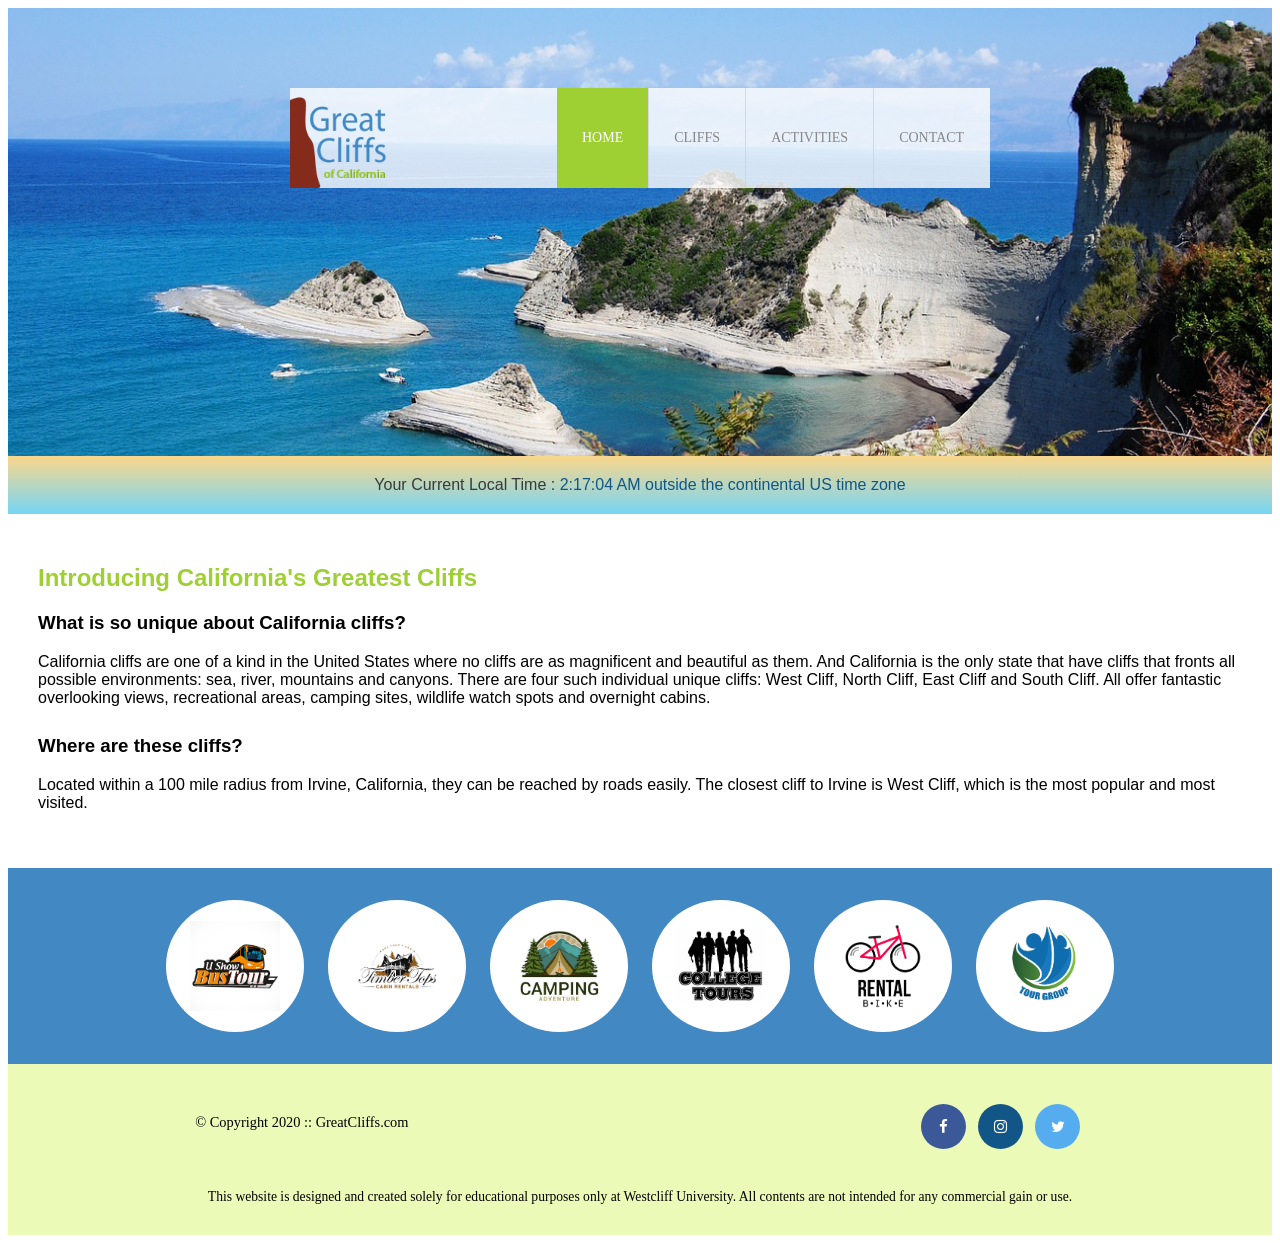
==== day1/index.html @ 325b6f9f "copied files from wk3 d2 homework" ====
<html>
    <head>
        <title>index</title>
        <meta charset="utf-8">  
        
        <!-- Font Awesome -->
        <link rel="stylesheet" href="https://cdnjs.cloudflare.com/ajax/libs/font-awesome/4.7.0/css/font-awesome.min.css">
        <!-- day2 external style sheet -->
        <link rel="stylesheet" type="text/css" href="styles.css">
    </head>  
    <body id="home">
    <!-- Container to wrap everything -->
    <div id="container">
        <header>
            <div class="main-header">
                <div class="logo">
                    <img src="images/logo.png" alt="Great Cliffs Logo" width="125">
                    <!-- <h3>Great Cliff's Logo</h3> -->
                </div>
                <nav class="main-menu">
                    <ul>
                        <li class="active"><a href="index.html">Home</a></li>
                        <li><a href="cliffs.html">Cliffs</a></li>
                        <li><a href="activities.html">Activities</a></li>
                        <li><a href="contact.html">Contact</a></li>
                    </ul>
                </nav>
            </div>
        </header>
        <!-- adding time of day code -->
        <section id="timeofday">
            <span>Your Current Local Time : </span>
            <span id="clock"></span>
        </section>
        <main>
            <div class="main-text">
                <h2>Introducing California's Greatest Cliffs</h2>
                <h3>What is so unique about California cliffs?</h3>
                <p>California cliffs are one of a kind in the United States where no cliffs are as magnificent and beautiful as them. And California is the only state that have cliffs that fronts all possible environments: sea, river, mountains and canyons. There are four such individual unique cliffs: West Cliff, North Cliff, East Cliff and South Cliff. All offer fantastic overlooking views, recreational areas, camping sites, wildlife watch spots and overnight cabins.</p>     
                <h3>Where are these cliffs?</h3>
                <p>Located within a 100 mile radius from Irvine, California, they can be reached by roads easily. The closest cliff to Irvine is West Cliff, which is the most popular and most visited.</p>
            </div>
        </main>
        <section>
            <ul id="partners">
                <!-- <li class="partner">
                    <img src="images/partners/partner-bustour.png" alt="Partner Bus Tours">
                </li>
                <li class="partner">
                    <img src="images/partners/partner-cabinrental.png" alt="Partner Cabin Rental">
                </li>
                <li class="partner">
                    <img src="images/partners/partner-campingadv.png" alt="Partner Camping Adventure">
                </li>
                <li class="partner">
                    <img src="images/partners/partner-collegetours.png" alt="Partner College Tours">
                </li>
                <li class="partner">
                    <img src="images/partners/partner-rentalbike.png" alt="Partner Bike Rentals">
                </li>
                <li class="partner">
                    <img src="images/partners/partner-tourgroup.png" alt="Partner Tour Group">
                </li> -->
            </ul>
        </section>
        <footer>
            <div id="nondisclaimer">
                <div class="copy">
                    &copy; Copyright 2020 :: GreatCliffs.com
                </div>
                <div class="social">
                    <a href="#" class="fa fa-facebook"></a> 
                    <a href="#" class="fa fa-instagram"></a> 
                    <a href="#" class="fa fa-twitter"></a> 
                </div>
            </div>
            <div id="disclaimer">
                <p>This website is designed and created solely for educational purposes only at Westcliff University. All contents are not intended for any commercial gain or use.</p>
            </div>
        </footer>
    </div>
    <!-- Javascript code -->
    <script>
        /* Code to display time and timezone */
        //create a time data function
        function currentTime(){
            //declare variables
            var d = new Date(); //get current date
            var hr = d.getHours(); //get current hours
            var min = d.getMinutes(); //get current minutes
            var sec = d.getSeconds(); //get current seconds
            var ampm; //declare empty variable to store AM or PM

            //test different time zone
            //hr = hr + 2;
            
            //add 0 to single digits for seconds
            if (sec < 10){
                sec = "0" + sec;
            }

            //add 0 to single digits for minutes
            if (min < 10){
                min = "0" + min;
            }

            //determine AM or PM string
            if (hr == 12){
                ampm = "PM"; //set to PM
            }
            else if ( hr > 12){
                hr -= 12; //deduct 12 from hours greater than 12 (military time)
                ampm = "PM" //set to PM
            }
            else {
                ampm = "AM"; //set to AM
            }

            //assemble time format to display 
            var time = hr + ":" + min + ":" + sec + " " + ampm;

            // add timezone 
            var utchr = d.getUTCHours(); //get current Greenwhich Mean Time (GMT)
            var timeDiff; // to store time differece betweem GMT hour and Local hour
            var adjTimeDiff; // to store time difference converted to positive number
            var timeZone; // to store the 4 time zones (PT, MT, CT, ET)

            //  Convert Greenwich Mean Time from military time to standard time
            if (utchr == 12){
                //do nothing
            }
            else if (utchr > 12){
                utchr -= 12; //deduct 12 from hours greather than 12 (military time)
            }
            else {
                // do nothing
            }
            //  Calculate time difference between GMT hour and local hour
            timeDiff = utchr - hr; // +6 in my case - MT

            //  Convert time difference, if negative, to positive (adjusted time difference)
            if (timeDiff < 0){ // for example, if UTC hour was 
                adjTimeDiff = -(timeDiff);
            }
            else {
                adjTimeDiff = timeDiff;
            }
            // Check which time zone based on the converted time difference between GMT Hour and Local Hour
            switch(adjTimeDiff){
                case(4): //eastern
                    timeZone = "ET";
                    break;
                case(5): //central
                    timeZone = "CT";
                    break;
                case(6): //mountain
                    timeZone = "MT";
                    break;
                case(7): //pacific
                    timeZone = "PT";
                    break;
                default:
                    timeZone = "outside the continental US time zone"
            } 

            //  Add time zone to the very end of the assembly time format
            //display current local time and time zone on HTML elements 
            document.getElementById("clock").innerHTML = time + " " + timeZone; //adding time

            //run time data function every 1 second
            setInterval(currentTime, 1000); //setting timer
        }
        //initial run of time data function
        currentTime();

        /* code to list the partners picture */
        var photos = []; //declaring an empty array to store image element
        var fileNames = []; // declaring an empty elemtn to store iamge fiilename
        var imageList = []; // declaring an empty array to store html list that contains image
        var image; //declaring empty variable to store the assembled image list codes
        var openList = "<li class='partner'>" // declaring a variable to contain the open list tag
        var closeList = "</li>"; // declaring a variable to contain the close list tag
  
        // create a loop to create 6 images starting with index of 0
        var imageListNoComma = ""; // create a list to add an element to not print comma
        for (var i = 0; i < 6; i++) {
            fileNames.push(""+(i+1)); // create image filename and store in the array
            photos.push("<img src='images/partners/partner" + fileNames[i]+ ".png'>"); // assembling the filename into a large element
            image = openList + photos[i] + closeList; // assemble image element from previous arrays
            imageList.push(image); //store the image element code into an array 
            imageListNoComma = imageListNoComma + (image.toString().replace(',',' '));
        }
        // console.log(imageListNoComma);
        // display all six images
        document.getElementById("partners").innerHTML = imageListNoComma;
    </script>

    </body>
</html>
---- day1/styles.css ----
/* Header */
header {
    width: 100%;
    min-height: 400px;
    padding-top: 3em;
}
#home header {
    background: no-repeat lightgrey url(images/cliff_ocean.jpg);
    background-size: 1500px;
    background-size: 100%;  /*This will make the background image full width of the screen but the instruction says 1500px */
}
#activities header {
    background: no-repeat lightgrey url(images/runfly.jpg);
    background-size: 1500px;
    background-size: 100%;  /*This will make the background image full width of the screen but the instruction says 1500px */
}
#contact header {
    background: no-repeat lightgrey url(images/cliff_rock.jpg);
    background-size: 1500px;
    background-size: 100%;   /*This will make the background image full width of the screen but the instruction says 1500px */
}
#cliffs header {
    background: no-repeat lightgrey url(images/forest_cliff.jpg);
    background-size: 1500px;
    background-size: 100%;   /*This will make the background image full width of the screen but the instruction says 1500px */
}
.main-header {
    background-color: rgb(255, 255, 255, 0.8);
    width: 700px; /* HW instructions says 700px but 'contact' goes to another line so had to adjust to 750px - changed it back to 700px again */
    margin: 2em auto 0 auto;
    min-height: 100px;
    height: 100px;
}
.main-header .logo img {
    width: 100px;
    height: 100px;
    margin: 0 2em 0 0;
    float: left;
}
/* Navigation */
.main-menu {
    margin-left: 227px; 
    font-weight: 400;
}
.main-menu ul li {
    list-style-type: none;
    display: inline-block;
    float: left;
    padding-left: 25px;
    padding-right: 25px;
    border-left: 1px solid rgba(202, 204, 202, 0.6);
    line-height: 100px;
    text-transform: uppercase;
    font-size: 14px;
}
.main-menu ul li a {
    text-decoration: none;
    color: #888;
}
.main-menu ul li a:hover {
    color: #9ed034;
}
.main-menu ul li.active {
    background:  #9ed034;
    border: none;
}
.main-menu ul li.active a {
    color: #fff;
}
/* Main */
.main-text h2 {
    font-family: Arial, Helvetica, sans-serif;
    color: #9ed034;
}
.main-text h3 {
    font-family: Arial, Helvetica, sans-serif;
}
.main-text p {
    font-family: Arial, Helvetica, sans-serif;
}
/* Partners */
section {
    width: 100%;
    background-color: #4288C3;
}
section #partners {
    width: 1200px;
    padding: 2em 0 2em 0;
    margin: 0 auto;
    text-align: center;
}
section #partners .partner {
    display: inline-block;
    margin: 0 0.75em;
    padding: 1.3em 1.5em;
    background-color: #fff;
    border-radius: 50%;
}
section #partners .partner img {
    width: 90px;
    height: 90px;
}
footer {
    width: 100%;
    height: 155px;
    padding-bottom: 1em;
    background-color: #ecfab8;
}
footer #nondisclaimer .copy {
    padding: 3.5em 3.5em 3.5em 13em;
    float: left;
    font-size: 0.9em;
}
footer #nondisclaimer .social {
    padding: 2.5em;
    margin-right: 9.25em;
    float: right;
}
footer #disclaimer {
    clear: both;
}
footer #disclaimer p {
    font-size: 0.85em;
    text-align: center;
}
footer #nondisclaimer .social .fa {
    padding: 15px;
    font-size: 15px;
    width: 15px;
    text-align: center;
    text-decoration: none;
    margin: 0 4px;
    border-radius: 50%;
}
footer #nondisclaimer .social .fa:hover {
    opacity: 0.7;
}
footer #nondisclaimer .social .fa-facebook {
    background: #3b5998;
    color: white;
}
footer #nondisclaimer .social .fa-twitter {
    background: #55acee;
    color: white;
}
footer #nondisclaimer .social .fa-instagram {
    background: #125688;
    color: white;
}
/* Activities - activities.html */
table {
    width: 1000px;
    margin: 4em auto 0 auto;
}
caption {
    background: #852b1b;
    height: 40px;
    color: #fff;
    font-size: 1.3em;
    font-weight: bold;
    padding-top: 1em;
}
thead {
    background: #BDE1FF;
}
tbody {
    background: #eeffe6;
    text-align: center;
}
th,td {
    width: 225px;
    height: 75px;
    vertical-align: middle;
    border: solid 1px #852b1b;
}
th:first-child {
    width: 125px;
    height: 50px;
    background: #4977d1;
    color: #fff;
}
td:first-child {
    font-weight: bold;
    background: #BDE1FF;
}
/* Contact - contact.html */
main {
    font-family: Arial, Helvetica, sans-serif;
    padding: 30px;
}
main h1 {
    color: #9ed034;   
}
main p {
    padding-bottom: 10px;
}
span:first-child :not(#timeofday){
    text-transform: uppercase;
    font-weight: bold;
}
.contactinfo .email{
    padding-top: 10px;
}
form {
    padding-top: 20px;
}
form fieldset{
    border: solid 2px #9ed034;
}
form legend {
    color: #4977d1;
    text-transform: uppercase;
    font-weight: bold;;
}
label {
    font-weight: bold;
}
/* text box */
.textbox {
    padding-left: 20px;
}
.textbox label {
    display: block;
    padding-top: 10px;
}
input {
    width: 500px;
}
/* radio buttons */
.radios {
    padding-top: 10px;
    padding-bottom: 10px;
    padding-left: 20px;
}
input[type="radio"]{
    width: 20px;
}
/* text box */
.selectmenu {
    padding-top: 10px;
    padding-bottom: 10px;
    padding-left: 20px;
}
.selectmenu select {
    width: 200px;
    height: 20px;
    text-align: center;;
}
/* text box */
.commentbox label {
    display: block;
    padding-top: 10px;
    padding-left: 20px;
}
textarea {
    width: 500px;
    height: 200px;
    margin-left: 20px;
}
/* inqurie button */
form .button{
    margin: 10px 0 10px 0;
    width: 520px;
    display: flex;
    justify-content: end;
}
form .button input[type=submit]{
    background-color: #4977d1;
    border: none;
    outline: none;
    color: #fff;
    font-weight: bold;
    margin: 10px 0 10px 0;
    width: 100px;
    height: 35px;
}

/* Below is what I need to use for the contact form styling : 
Properties
• margin, padding
• color, font-size, font-weight, text-align, texttransform
• width, height, border, display, resize
• background-color
Selectors
• Contextual (ex: form .button)
• Pseudo-class (ex: span: first-child
Colors: #9ed034, #4977D1, #fff 
*/

/* Cliffs - cliffs.html */
.cliff-container {
    display: grid;
    grid-gap: 2em;
    grid-template-columns: repeat(2, 400px);
    grid-template-rows: repeat(2, 250px);
    justify-content: center;
    height: 80%;
}
.cliff img {
    width: 100%;
    height: 85%;
    object-fit: cover;
}
.cliff figcaption {
    background-color: #921600;
    color: #fff;
    font-weight: bold;
    text-align: center;
    padding-top: 10px;
    padding-bottom: 10px;
}
figure {
    width: 100%;
    height: 100%;
    margin: 0;
}

/* clock */
#timeofday{
    font-family: Arial, Helvetica, sans-serif;
    color: #3a3a3a;
    background-image: linear-gradient(rgba(251,215,139,1) 0%, rgba(118,213,245,1) 100%);
    text-align: center;
    padding-top: 20px;
    padding-bottom: 20px;
}

#clock {
    color: #125688;
}
/* Font: Arial, Helvetica, sans-serif
• Font colors: #3a3a3a, #125688
• Linear gradient color: 0deg, rgba(251,215,139,1) 0%, rgba(118,213,245,1) 100%
Ø Get gradient color from here: https://cssgradient.io */
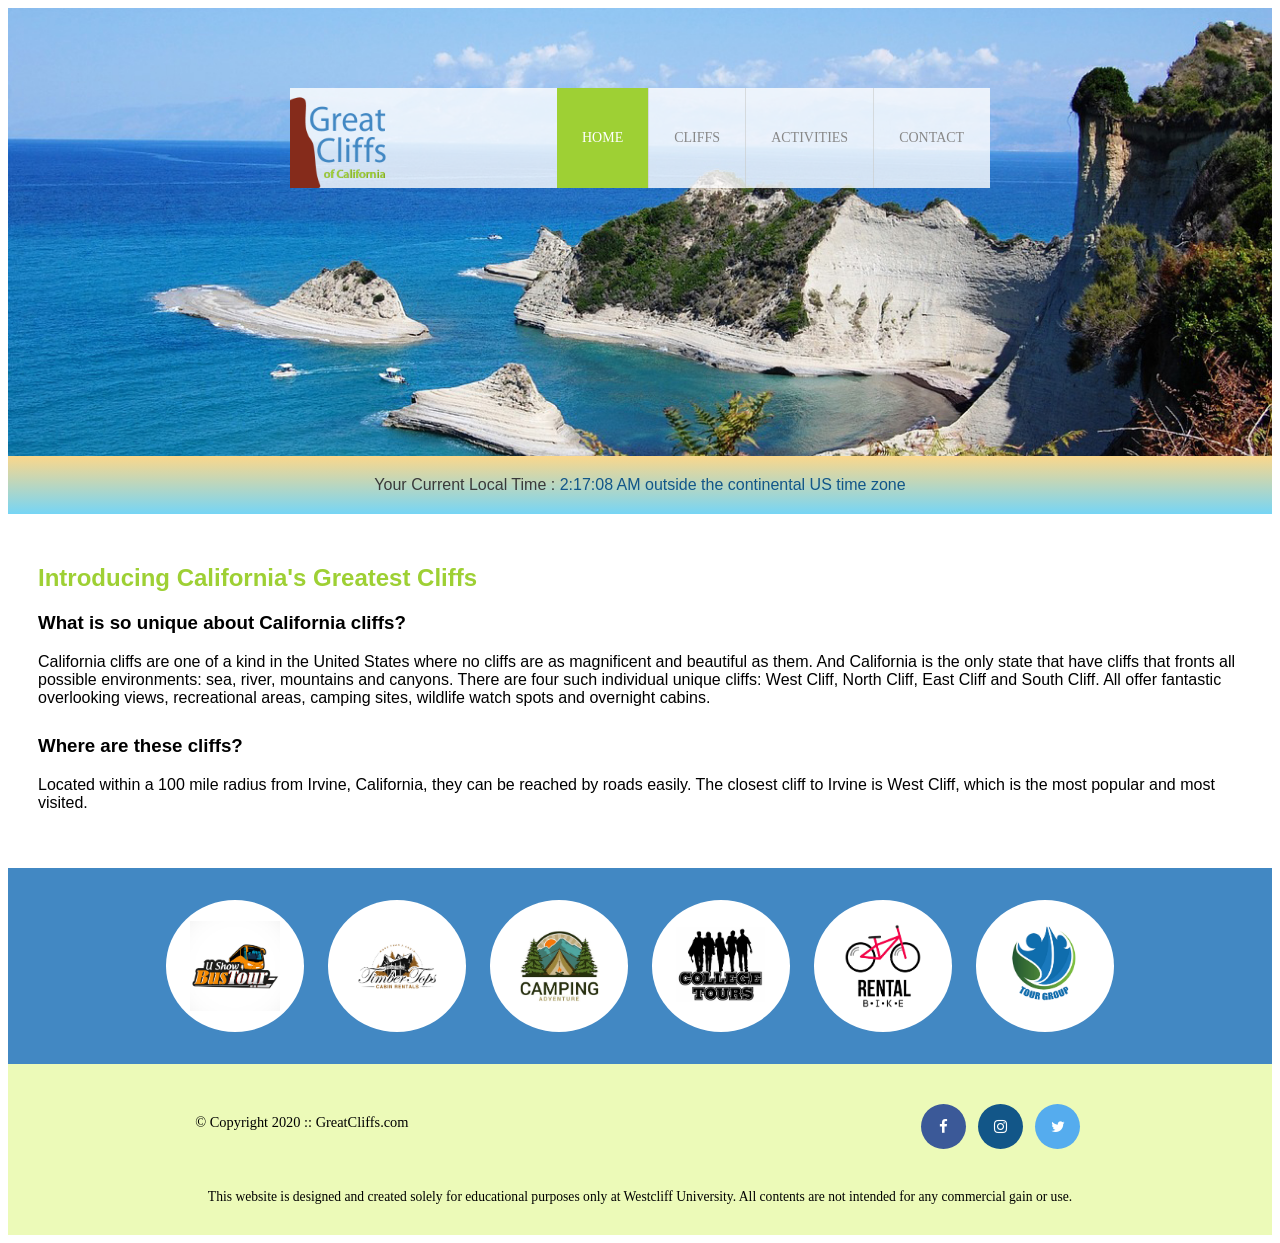
==== commit 401c5082: "added some CSS to align the random chars and textbox" ====
--- a/day1/index.html
+++ b/day1/index.html
@@ -80,120 +80,12 @@
         </footer>
     </div>
     <!-- Javascript code -->
-    <script>
-        /* Code to display time and timezone */
-        //create a time data function
-        function currentTime(){
-            //declare variables
-            var d = new Date(); //get current date
-            var hr = d.getHours(); //get current hours
-            var min = d.getMinutes(); //get current minutes
-            var sec = d.getSeconds(); //get current seconds
-            var ampm; //declare empty variable to store AM or PM
+   
+    <!-- Digital Clock -->
+    <script src="js/digclock.js"></script>
 
-            //test different time zone
-            //hr = hr + 2;
-            
-            //add 0 to single digits for seconds
-            if (sec < 10){
-                sec = "0" + sec;
-            }
-
-            //add 0 to single digits for minutes
-            if (min < 10){
-                min = "0" + min;
-            }
-
-            //determine AM or PM string
-            if (hr == 12){
-                ampm = "PM"; //set to PM
-            }
-            else if ( hr > 12){
-                hr -= 12; //deduct 12 from hours greater than 12 (military time)
-                ampm = "PM" //set to PM
-            }
-            else {
-                ampm = "AM"; //set to AM
-            }
-
-            //assemble time format to display 
-            var time = hr + ":" + min + ":" + sec + " " + ampm;
-
-            // add timezone 
-            var utchr = d.getUTCHours(); //get current Greenwhich Mean Time (GMT)
-            var timeDiff; // to store time differece betweem GMT hour and Local hour
-            var adjTimeDiff; // to store time difference converted to positive number
-            var timeZone; // to store the 4 time zones (PT, MT, CT, ET)
-
-            //  Convert Greenwich Mean Time from military time to standard time
-            if (utchr == 12){
-                //do nothing
-            }
-            else if (utchr > 12){
-                utchr -= 12; //deduct 12 from hours greather than 12 (military time)
-            }
-            else {
-                // do nothing
-            }
-            //  Calculate time difference between GMT hour and local hour
-            timeDiff = utchr - hr; // +6 in my case - MT
-
-            //  Convert time difference, if negative, to positive (adjusted time difference)
-            if (timeDiff < 0){ // for example, if UTC hour was 
-                adjTimeDiff = -(timeDiff);
-            }
-            else {
-                adjTimeDiff = timeDiff;
-            }
-            // Check which time zone based on the converted time difference between GMT Hour and Local Hour
-            switch(adjTimeDiff){
-                case(4): //eastern
-                    timeZone = "ET";
-                    break;
-                case(5): //central
-                    timeZone = "CT";
-                    break;
-                case(6): //mountain
-                    timeZone = "MT";
-                    break;
-                case(7): //pacific
-                    timeZone = "PT";
-                    break;
-                default:
-                    timeZone = "outside the continental US time zone"
-            } 
-
-            //  Add time zone to the very end of the assembly time format
-            //display current local time and time zone on HTML elements 
-            document.getElementById("clock").innerHTML = time + " " + timeZone; //adding time
-
-            //run time data function every 1 second
-            setInterval(currentTime, 1000); //setting timer
-        }
-        //initial run of time data function
-        currentTime();
-
-        /* code to list the partners picture */
-        var photos = []; //declaring an empty array to store image element
-        var fileNames = []; // declaring an empty elemtn to store iamge fiilename
-        var imageList = []; // declaring an empty array to store html list that contains image
-        var image; //declaring empty variable to store the assembled image list codes
-        var openList = "<li class='partner'>" // declaring a variable to contain the open list tag
-        var closeList = "</li>"; // declaring a variable to contain the close list tag
-  
-        // create a loop to create 6 images starting with index of 0
-        var imageListNoComma = ""; // create a list to add an element to not print comma
-        for (var i = 0; i < 6; i++) {
-            fileNames.push(""+(i+1)); // create image filename and store in the array
-            photos.push("<img src='images/partners/partner" + fileNames[i]+ ".png'>"); // assembling the filename into a large element
-            image = openList + photos[i] + closeList; // assemble image element from previous arrays
-            imageList.push(image); //store the image element code into an array 
-            imageListNoComma = imageListNoComma + (image.toString().replace(',',' '));
-        }
-        // console.log(imageListNoComma);
-        // display all six images
-        document.getElementById("partners").innerHTML = imageListNoComma;
-    </script>
+    <!-- Partners -->
+    <script src="js/site_scripts.js"></script>
 
     </body>
 </html>
--- a/day1/styles.css
+++ b/day1/styles.css
@@ -266,15 +266,49 @@
     justify-content: end;
 }
 form .button input[type=submit]{
-    background-color: #4977d1;
-    border: none;
+    /* background-color: #4977d1; */
+    /* border: none;
     outline: none;
     color: #fff;
     font-weight: bold;
     margin: 10px 0 10px 0;
     width: 100px;
-    height: 35px;
-}
+    height: 35px; */
+
+    width: 8em;
+    height: 2.5em;
+    font-size: 1.2em;
+    font-weight: bold;
+    /* background-color: #4977D1; */
+    color: #ffffff;
+    border: none;
+}
+
+/* randome code input */
+form .randomcode { 
+    margin-top: 10px;
+    margin-bottom: 10px;
+    padding-left: 20px;
+    max-width: 500px;
+   
+    display: flex;
+    flex-direction: row;
+    align-items: center;
+    justify-content: end;
+}
+
+form .randomcode input {
+    width: 200px;
+    height: fit-content;
+}
+
+form .randomcode p {
+    padding: 15 10 15 10;
+    margin: 0 0 0 20px;
+    background-color:rgba(202, 204, 202, 0.6);
+    color: black;
+}
+
 
 /* Below is what I need to use for the contact form styling : 
 Properties
